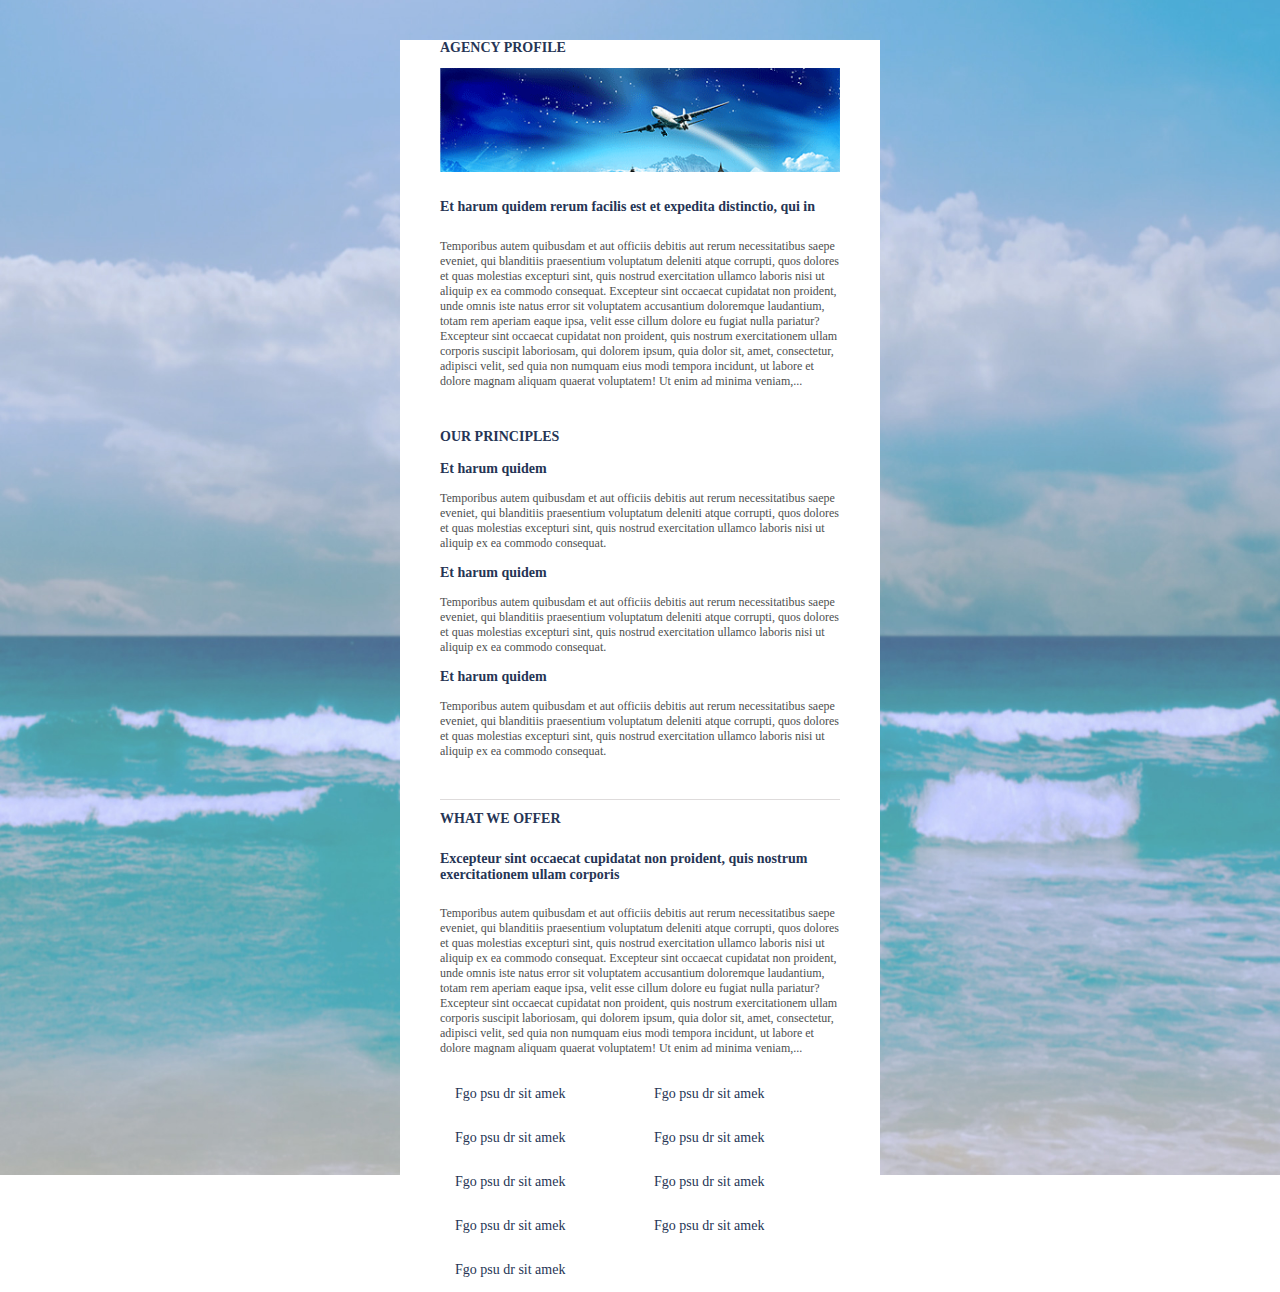
==== module-3/index.html @ d86347e1 "module-3" ====
<!DOCTYPE html>
<html lang="en">

<head>
  <meta charset="UTF-8">
  <meta name="viewport" content="width=device-width, initial-scale=1.0">
  <meta http-equiv="X-UA-Compatible" content="ie=edge">
  <title>Document</title>
  <link rel="stylesheet" href="css/style.css">
</head>

<body>
  <div class="wrapper">
    <article class="profile">
      <h2><b>agency profile</b></h2>
      <img src="img/profile.png" alt="pic">
      <h5>Et harum quidem rerum facilis est et expedita distinctio, qui in</h5>
      <p>Temporibus autem quibusdam et aut officiis debitis aut rerum necessitatibus saepe eveniet, qui blanditiis praesentium voluptatum deleniti atque corrupti, quos dolores et quas molestias excepturi sint, quis nostrud exercitation ullamco laboris nisi
        ut aliquip ex ea commodo consequat. Excepteur sint occaecat cupidatat non proident, unde omnis iste natus error sit voluptatem accusantium doloremque laudantium, totam rem aperiam eaque ipsa, velit esse cillum dolore eu fugiat nulla pariatur?
        Excepteur sint occaecat cupidatat non proident, quis nostrum exercitationem ullam corporis suscipit laboriosam, qui dolorem ipsum, quia dolor sit, amet, consectetur, adipisci velit, sed quia non numquam eius modi tempora incidunt, ut labore et
        dolore magnam aliquam quaerat voluptatem! Ut enim ad minima veniam,...</p>
    </article>
    <article class="principles">
      <h2>our principles</h2>
      <ol>
        <li>
          <h3>Et harum quidem</h3>
          <p>Temporibus autem quibusdam et aut officiis debitis aut rerum necessitatibus saepe eveniet, qui blanditiis praesentium voluptatum deleniti atque corrupti, quos dolores et quas molestias excepturi sint, quis nostrud exercitation ullamco laboris
            nisi ut aliquip ex ea commodo consequat.</p>
        </li>
        <li>
          <h3>Et harum quidem</h3>
          <p>Temporibus autem quibusdam et aut officiis debitis aut rerum necessitatibus saepe eveniet, qui blanditiis praesentium voluptatum deleniti atque corrupti, quos dolores et quas molestias excepturi sint, quis nostrud exercitation ullamco laboris
            nisi ut aliquip ex ea commodo consequat.</p>
        </li>
        <li>
          <h3>Et harum quidem</h3>
          <p>Temporibus autem quibusdam et aut officiis debitis aut rerum necessitatibus saepe eveniet, qui blanditiis praesentium voluptatum deleniti atque corrupti, quos dolores et quas molestias excepturi sint, quis nostrud exercitation ullamco laboris
            nisi ut aliquip ex ea commodo consequat.</p>
        </li>
      </ol>
    </article>
    <article class="offers">
      <h2>what we offer</h2>
      <h5> Excepteur sint occaecat cupidatat non proident, quis nostrum
        exercitationem ullam corporis</h5>
      <p>Temporibus autem quibusdam et aut officiis debitis aut rerum necessitatibus saepe eveniet, qui blanditiis praesentium voluptatum deleniti atque corrupti, quos dolores et quas molestias excepturi sint, quis nostrud exercitation ullamco laboris nisi
        ut aliquip ex ea commodo consequat. Excepteur sint occaecat cupidatat non proident, unde omnis iste natus error sit voluptatem accusantium doloremque laudantium, totam rem aperiam eaque ipsa, velit esse cillum dolore eu fugiat nulla pariatur?
        Excepteur sint occaecat cupidatat non proident, quis nostrum exercitationem ullam corporis suscipit laboriosam, qui dolorem ipsum, quia dolor sit, amet, consectetur, adipisci velit, sed quia non numquam eius modi tempora incidunt, ut labore et
        dolore magnam aliquam quaerat voluptatem! Ut enim ad minima veniam,...</p>
      <ul>
        <li><p>Fgo psu dr sit amek</p></li>
        <li><p>Fgo psu dr sit amek</p></li>
        <li><p>Fgo psu dr sit amek</p></li>
        <li><p>Fgo psu dr sit amek</p></li>
        <li><p>Fgo psu dr sit amek</p></li>
        <li><p>Fgo psu dr sit amek</p></li>
        <li><p>Fgo psu dr sit amek</p></li>
        <li><p>Fgo psu dr sit amek</p></li>
        <li><p>Fgo psu dr sit amek</p></li>
      </ul>
    </article>
  </div>
</body>

</html>
---- module-3/css/style.css ----
@import url('https://fonts.googleapis.com/css?family=Pathway+Gothic+One');


html {
   height: 100%;
   width: 100%;
}

body {
  margin: 0;
  padding: 0;
  background: url("../img/bg.jpg") no-repeat center center fixed;
  background-size: 100%;
}

.wrapper {
  margin: 0 auto;
  width: 480px;
  background-color: #fff;
  font-family: 'Pathway Gothic One' sans-serif Arial;
}

img {
  width: 100%;
}
h2{
	font-size: 21px;
	color: #263555;
}


h2 {
text-transform: uppercase;
}


h3, h5, ul p, h2 {
	font-size: 14px;
	color: #263555;
}

p {
	font-size: 12px;
	color: #4e5050;
}

ol, ul {
  list-style: none;
  padding: 0;
}


ul li {
  display: inline-block;
  width: 45%;
  margin-left: 15px;
}


.offers {
  border-top: 1px solid #DEDBDB;
}

article {
  display: block;
  margin-top: 60px;
  margin: 40px;
}
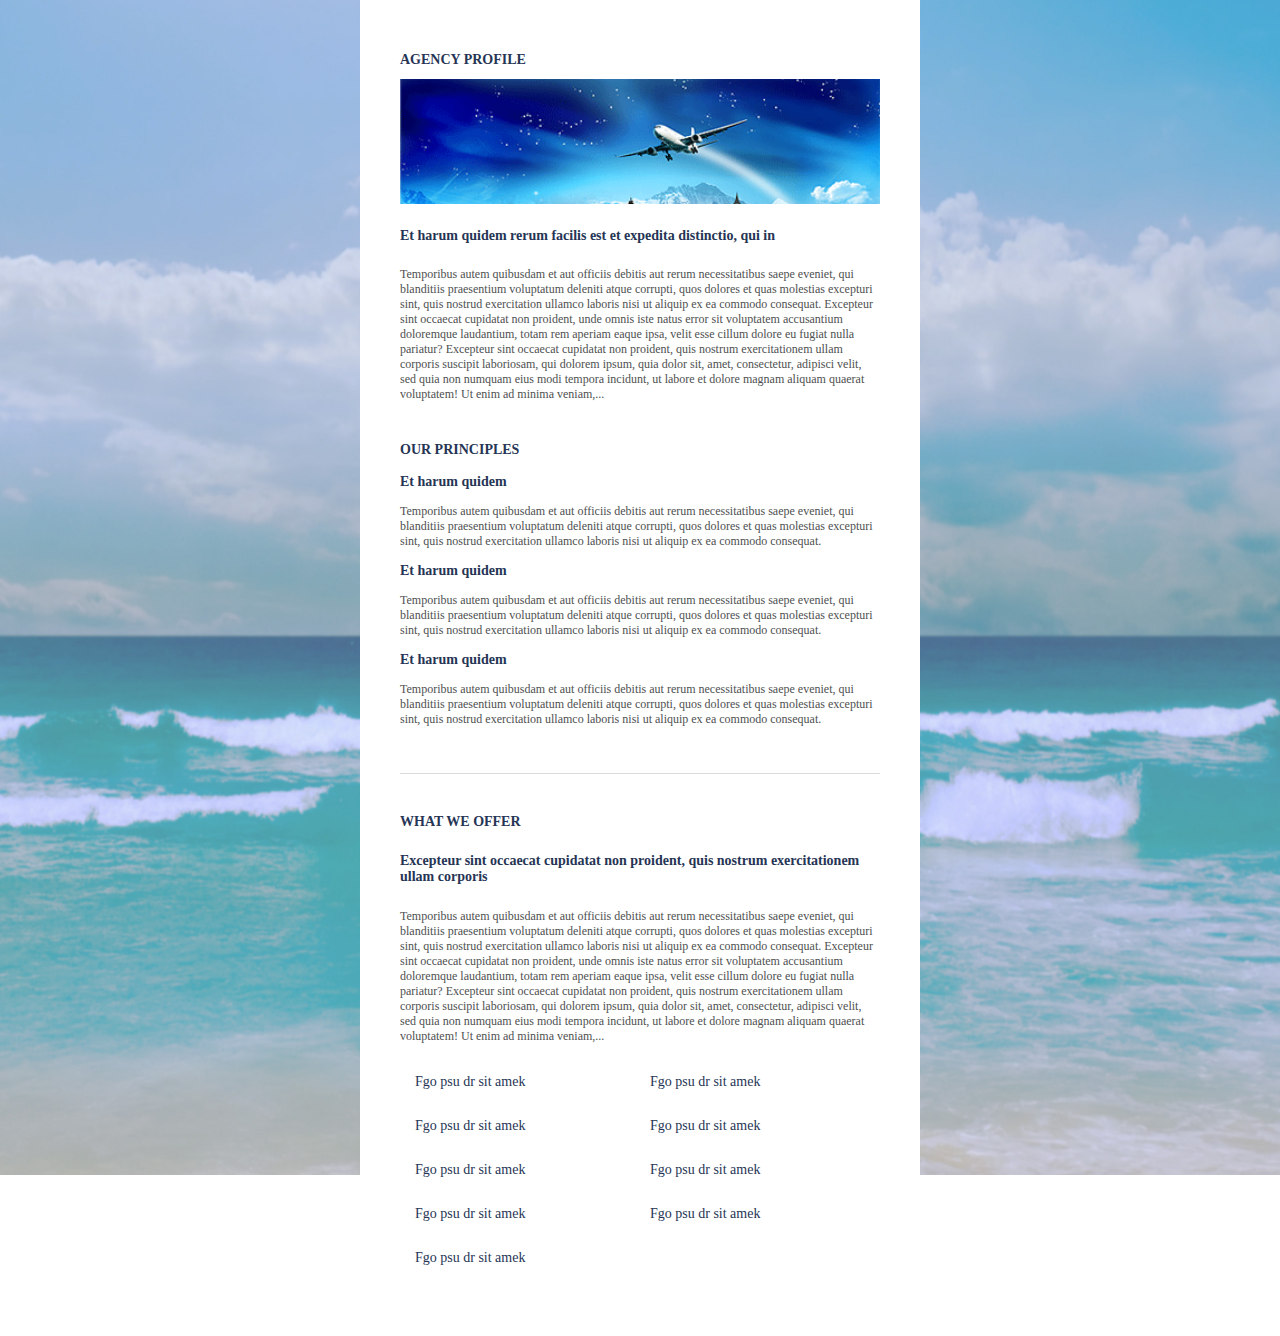
==== commit 8bd04540: "fonts" ====
--- a/module-3/index.html
+++ b/module-3/index.html
@@ -12,7 +12,7 @@
 <body>
   <div class="wrapper">
     <article class="profile">
-      <h2><b>agency profile</b></h2>
+      <h2>agency profile</h2>
       <img src="img/profile.png" alt="pic">
       <h5>Et harum quidem rerum facilis est et expedita distinctio, qui in</h5>
       <p>Temporibus autem quibusdam et aut officiis debitis aut rerum necessitatibus saepe eveniet, qui blanditiis praesentium voluptatum deleniti atque corrupti, quos dolores et quas molestias excepturi sint, quis nostrud exercitation ullamco laboris nisi
--- a/module-3/css/style.css
+++ b/module-3/css/style.css
@@ -1,10 +1,17 @@
-@import url('https://fonts.googleapis.com/css?family=Pathway+Gothic+One');
+@font-face {
+    font-family: 'pathway_gothic_oneregular';
+    src: url('../fonts/pathwaygothicone-regular-webfont.woff2') format('woff2'),
+         url('../fonts/pathwaygothicone-regular-webfont.woff') format('woff');
+    font-weight: normal;
+    font-style: normal;
 
+}
 
 html {
    height: 100%;
    width: 100%;
 }
+
 
 body {
   margin: 0;
@@ -13,16 +20,23 @@
   background-size: 100%;
 }
 
+
 .wrapper {
   margin: 0 auto;
   width: 480px;
   background-color: #fff;
-  font-family: 'Pathway Gothic One' sans-serif Arial;
+  font-family: 'pathway_gothic_oneregular' sans-serif;
+  padding: 40px;
 }
 
+
 img {
+  display: block;
   width: 100%;
+  height: auto;
 }
+
+
 h2{
 	font-size: 21px;
 	color: #263555;
@@ -39,10 +53,12 @@
 	color: #263555;
 }
 
+
 p {
 	font-size: 12px;
 	color: #4e5050;
 }
+
 
 ol, ul {
   list-style: none;
@@ -57,12 +73,17 @@
 }
 
 
-.offers {
-  border-top: 1px solid #DEDBDB;
+.principles {
+  border-bottom: 1px solid #DEDBDB;
+  padding-bottom: 30px;
 }
 
+
 article {
-  display: block;
-  margin-top: 60px;
-  margin: 40px;
+  margin-top: 40px;
 }
+
+
+article:first-child {
+  margin-top: 0;
+}
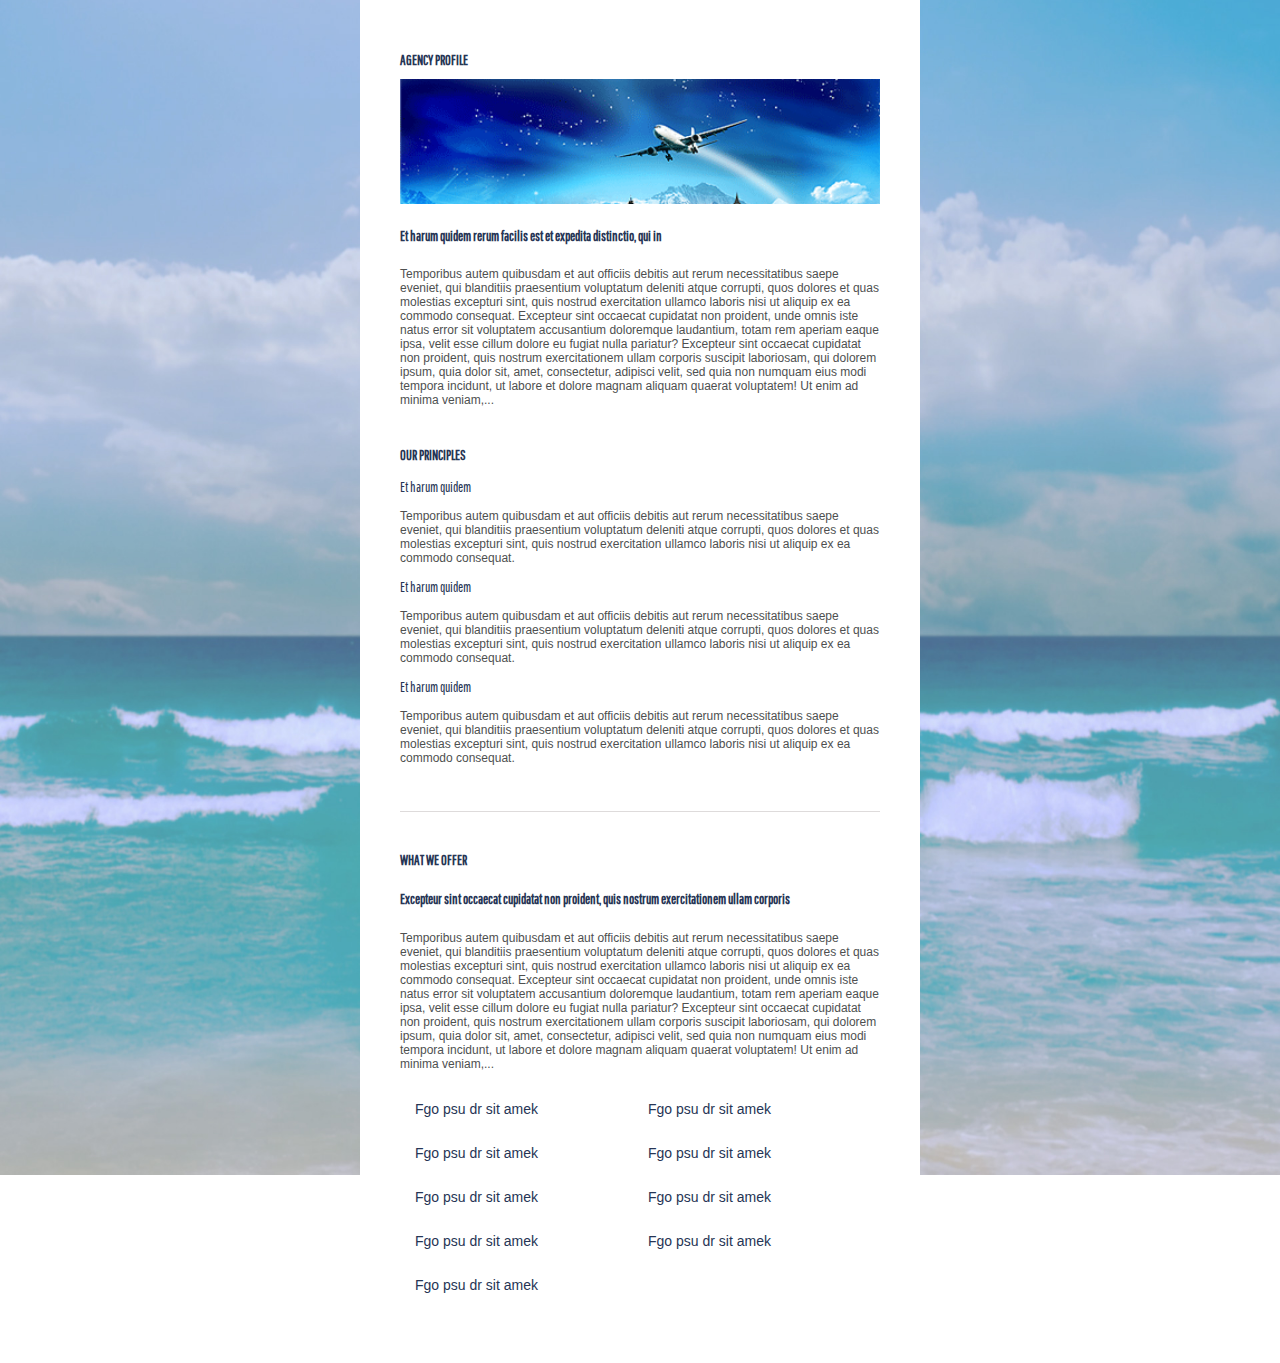
==== commit af6b06ec: "corrections-3" ====
--- a/module-3/index.html
+++ b/module-3/index.html
@@ -7,6 +7,7 @@
   <meta http-equiv="X-UA-Compatible" content="ie=edge">
   <title>Document</title>
   <link rel="stylesheet" href="css/style.css">
+  <link href="https://fonts.googleapis.com/css?family=Pathway+Gothic+One" rel="stylesheet">
 </head>
 
 <body>
--- a/module-3/css/style.css
+++ b/module-3/css/style.css
@@ -1,12 +1,3 @@
-@font-face {
-    font-family: 'pathway_gothic_oneregular';
-    src: url('../fonts/pathwaygothicone-regular-webfont.woff2') format('woff2'),
-         url('../fonts/pathwaygothicone-regular-webfont.woff') format('woff');
-    font-weight: normal;
-    font-style: normal;
-
-}
-
 html {
    height: 100%;
    width: 100%;
@@ -18,6 +9,7 @@
   padding: 0;
   background: url("../img/bg.jpg") no-repeat center center fixed;
   background-size: 100%;
+  font-family: 'Pathway Gothic One', sans-serif;
 }
 
 
@@ -25,7 +17,6 @@
   margin: 0 auto;
   width: 480px;
   background-color: #fff;
-  font-family: 'pathway_gothic_oneregular' sans-serif;
   padding: 40px;
 }
 
@@ -55,10 +46,10 @@
 
 
 p {
+	font-family: Arial;
 	font-size: 12px;
 	color: #4e5050;
 }
-
 
 ol, ul {
   list-style: none;
@@ -87,3 +78,7 @@
 article:first-child {
   margin-top: 0;
 }
+
+h3 {
+  font-weight: lighter;
+}
